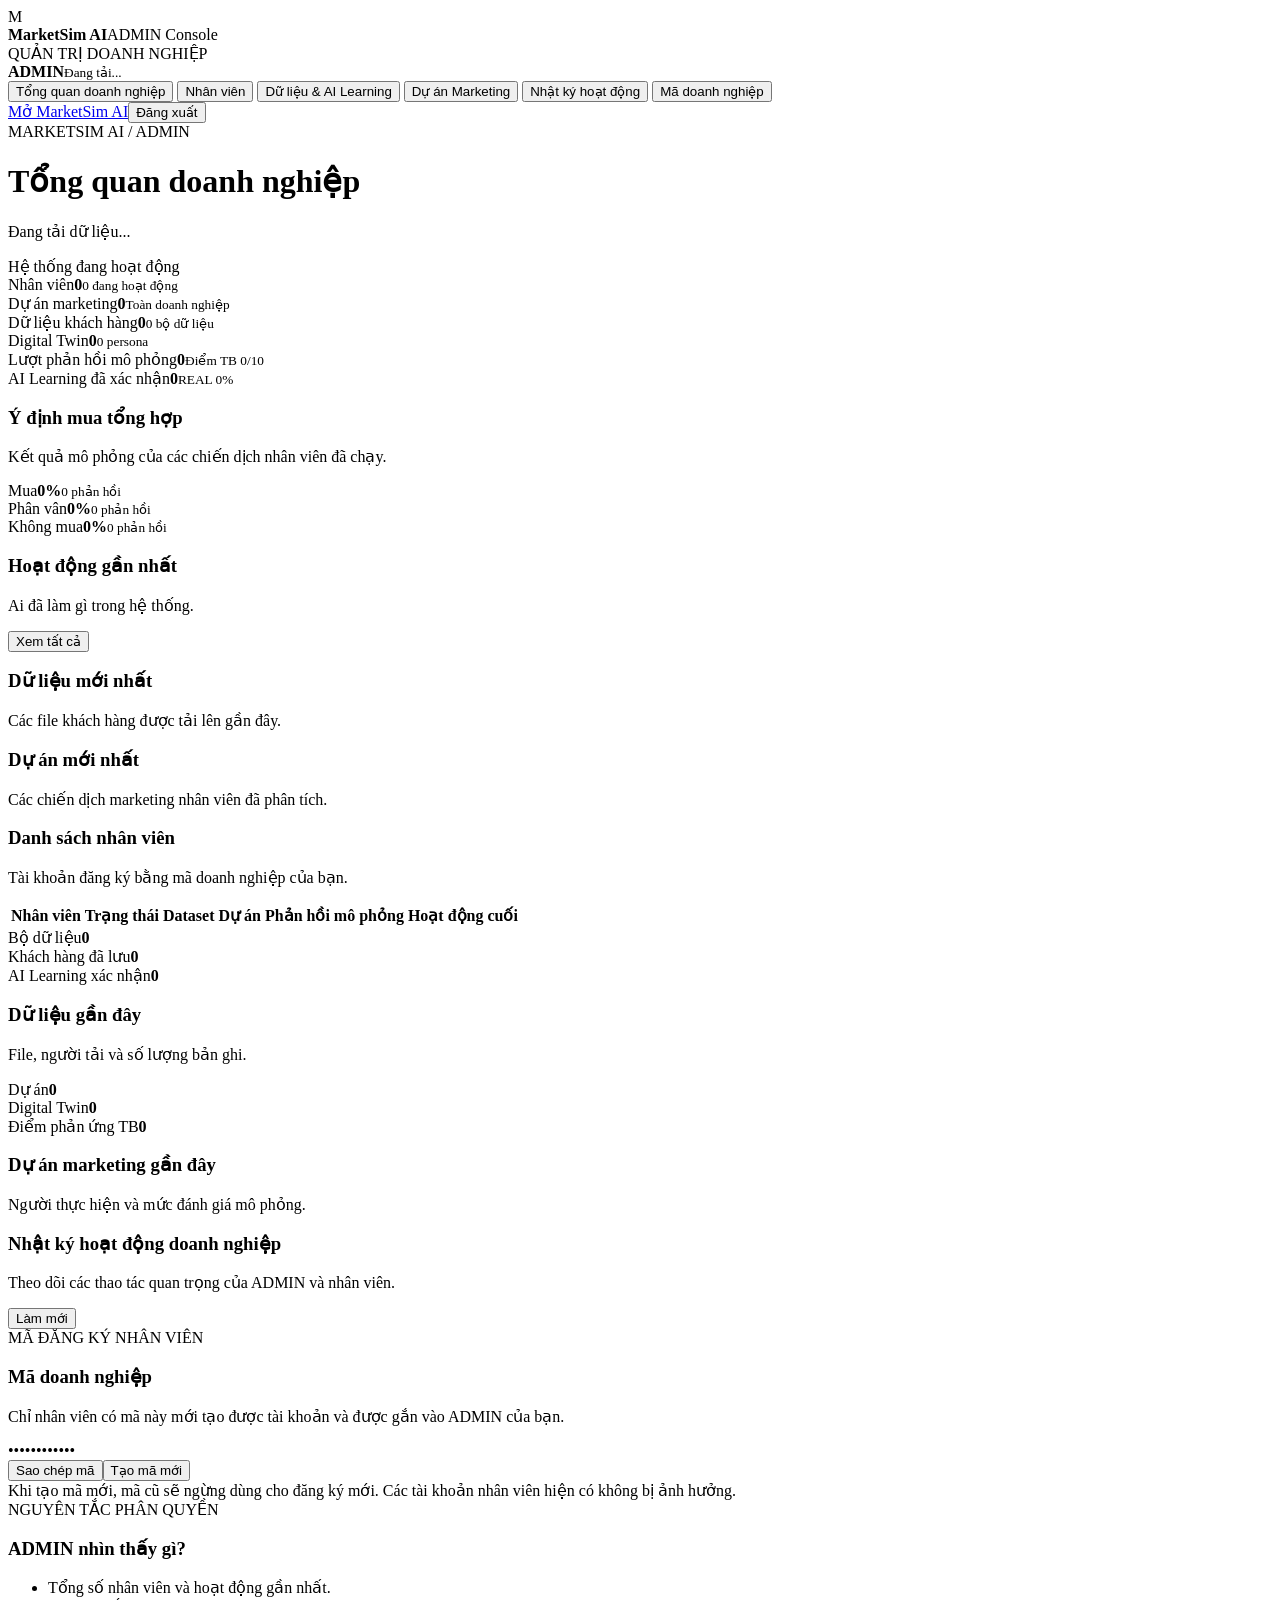
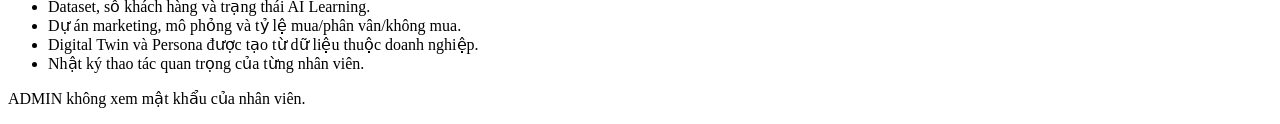
==== frontend/admin.html @ f1a0cb67 "CHỈNH SỬA TOÀN BỘ CẤU TRÚC" ====
<!doctype html>
<html lang="vi">
<head>
  <meta charset="utf-8"><meta name="viewport" content="width=device-width,initial-scale=1">
  <title>MarketSim AI — ADMIN</title>
  <link rel="stylesheet" href="/static/css/app.css">
  <link rel="stylesheet" href="/static/css/admin.css?v=20260812-admin-v1">
</head>
<body>
<div class="admin-app">
  <aside class="admin-sidebar">
    <div class="logo"><div class="brand-mark">M</div><div><b>MarketSim AI</b><span>ADMIN Console</span></div></div>
    <div class="admin-user"><div class="eyebrow">QUẢN TRỊ DOANH NGHIỆP</div><b id="adminName">ADMIN</b><small id="adminEmail">Đang tải...</small></div>
    <nav>
      <button class="admin-nav active" data-view="overview">Tổng quan doanh nghiệp</button>
      <button class="admin-nav" data-view="staff">Nhân viên</button>
      <button class="admin-nav" data-view="data">Dữ liệu & AI Learning</button>
      <button class="admin-nav" data-view="projects">Dự án Marketing</button>
      <button class="admin-nav" data-view="activity">Nhật ký hoạt động</button>
      <button class="admin-nav" data-view="settings">Mã doanh nghiệp</button>
    </nav>
    <div class="admin-side-actions"><a href="/app" class="side-link">Mở MarketSim AI</a><button id="logoutBtn" class="ghost">Đăng xuất</button></div>
  </aside>

  <main class="admin-main">
    <header class="admin-topbar"><div><div class="eyebrow">MARKETSIM AI / ADMIN</div><h1 id="pageTitle">Tổng quan doanh nghiệp</h1><p id="orgName" class="muted">Đang tải dữ liệu...</p></div><div class="live-pill"><span></span> Hệ thống đang hoạt động</div></header>

    <section id="view-overview" class="admin-view active">
      <div class="admin-kpi-grid">
        <article class="admin-kpi"><span>Nhân viên</span><b id="kStaff">0</b><small id="kActive">0 đang hoạt động</small></article>
        <article class="admin-kpi"><span>Dự án marketing</span><b id="kProjects">0</b><small>Toàn doanh nghiệp</small></article>
        <article class="admin-kpi"><span>Dữ liệu khách hàng</span><b id="kCustomers">0</b><small id="kDatasets">0 bộ dữ liệu</small></article>
        <article class="admin-kpi"><span>Digital Twin</span><b id="kTwins">0</b><small id="kPersonas">0 persona</small></article>
        <article class="admin-kpi"><span>Lượt phản hồi mô phỏng</span><b id="kResponses">0</b><small id="kScore">Điểm TB 0/10</small></article>
        <article class="admin-kpi"><span>AI Learning đã xác nhận</span><b id="kLearning">0</b><small id="kReal">REAL 0%</small></article>
      </div>

      <div class="admin-grid-2">
        <article class="admin-card"><div class="card-title"><div><h3>Ý định mua tổng hợp</h3><p>Kết quả mô phỏng của các chiến dịch nhân viên đã chạy.</p></div></div><div class="intent-grid"><div class="intent buy"><span>Mua</span><b id="buyPct">0%</b><small id="buyCount">0 phản hồi</small></div><div class="intent hesitate"><span>Phân vân</span><b id="hesitatePct">0%</b><small id="hesitateCount">0 phản hồi</small></div><div class="intent no"><span>Không mua</span><b id="noPct">0%</b><small id="noCount">0 phản hồi</small></div></div></article>
        <article class="admin-card"><div class="card-title"><div><h3>Hoạt động gần nhất</h3><p>Ai đã làm gì trong hệ thống.</p></div><button class="text-btn" data-jump="activity">Xem tất cả</button></div><div id="recentActivity" class="activity-list"></div></article>
      </div>

      <div class="admin-grid-2">
        <article class="admin-card"><div class="card-title"><div><h3>Dữ liệu mới nhất</h3><p>Các file khách hàng được tải lên gần đây.</p></div></div><div id="recentDatasets" class="simple-list"></div></article>
        <article class="admin-card"><div class="card-title"><div><h3>Dự án mới nhất</h3><p>Các chiến dịch marketing nhân viên đã phân tích.</p></div></div><div id="recentProjects" class="simple-list"></div></article>
      </div>
    </section>

    <section id="view-staff" class="admin-view"><div class="admin-card"><div class="card-title"><div><h3>Danh sách nhân viên</h3><p>Tài khoản đăng ký bằng mã doanh nghiệp của bạn.</p></div></div><div class="table-wrap"><table><thead><tr><th>Nhân viên</th><th>Trạng thái</th><th>Dataset</th><th>Dự án</th><th>Phản hồi mô phỏng</th><th>Hoạt động cuối</th><th></th></tr></thead><tbody id="staffBody"></tbody></table></div></div><div id="staffDetail" class="admin-card hidden staff-detail"></div></section>

    <section id="view-data" class="admin-view"><div class="admin-grid-3"><article class="metric-block"><span>Bộ dữ liệu</span><b id="dataDatasets">0</b></article><article class="metric-block"><span>Khách hàng đã lưu</span><b id="dataCustomers">0</b></article><article class="metric-block"><span>AI Learning xác nhận</span><b id="dataLearning">0</b></article></div><div class="admin-card"><div class="card-title"><div><h3>Dữ liệu gần đây</h3><p>File, người tải và số lượng bản ghi.</p></div></div><div id="dataList" class="simple-list"></div></div></section>

    <section id="view-projects" class="admin-view"><div class="admin-grid-3"><article class="metric-block"><span>Dự án</span><b id="projectCount">0</b></article><article class="metric-block"><span>Digital Twin</span><b id="projectTwins">0</b></article><article class="metric-block"><span>Điểm phản ứng TB</span><b id="projectScore">0</b></article></div><div class="admin-card"><div class="card-title"><div><h3>Dự án marketing gần đây</h3><p>Người thực hiện và mức đánh giá mô phỏng.</p></div></div><div id="projectList" class="simple-list"></div></div></section>

    <section id="view-activity" class="admin-view"><div class="admin-card"><div class="card-title"><div><h3>Nhật ký hoạt động doanh nghiệp</h3><p>Theo dõi các thao tác quan trọng của ADMIN và nhân viên.</p></div><button id="refreshActivity" class="secondary">Làm mới</button></div><div id="activityFull" class="activity-list full"></div></div></section>

    <section id="view-settings" class="admin-view"><div class="admin-grid-2"><article class="admin-card code-card"><div class="eyebrow">MÃ ĐĂNG KÝ NHÂN VIÊN</div><h3>Mã doanh nghiệp</h3><p class="muted">Chỉ nhân viên có mã này mới tạo được tài khoản và được gắn vào ADMIN của bạn.</p><div id="joinCode" class="join-code">••••••••••••</div><div class="code-actions"><button id="copyCode" class="secondary">Sao chép mã</button><button id="regenerateCode" class="primary">Tạo mã mới</button></div><div class="notice">Khi tạo mã mới, mã cũ sẽ ngừng dùng cho đăng ký mới. Các tài khoản nhân viên hiện có không bị ảnh hưởng.</div></article><article class="admin-card"><div class="eyebrow">NGUYÊN TẮC PHÂN QUYỀN</div><h3>ADMIN nhìn thấy gì?</h3><ul class="policy-list"><li>Tổng số nhân viên và hoạt động gần nhất.</li><li>Dataset, số khách hàng và trạng thái AI Learning.</li><li>Dự án marketing, mô phỏng và tỷ lệ mua/phân vân/không mua.</li><li>Digital Twin và Persona được tạo từ dữ liệu thuộc doanh nghiệp.</li><li>Nhật ký thao tác quan trọng của từng nhân viên.</li></ul><p class="muted">ADMIN không xem mật khẩu của nhân viên.</p></article></div></section>
  </main>
</div>
<div id="adminToast" class="toast"></div>
<script src="/static/js/admin.js?v=20260812-admin-v1"></script>
</body></html>
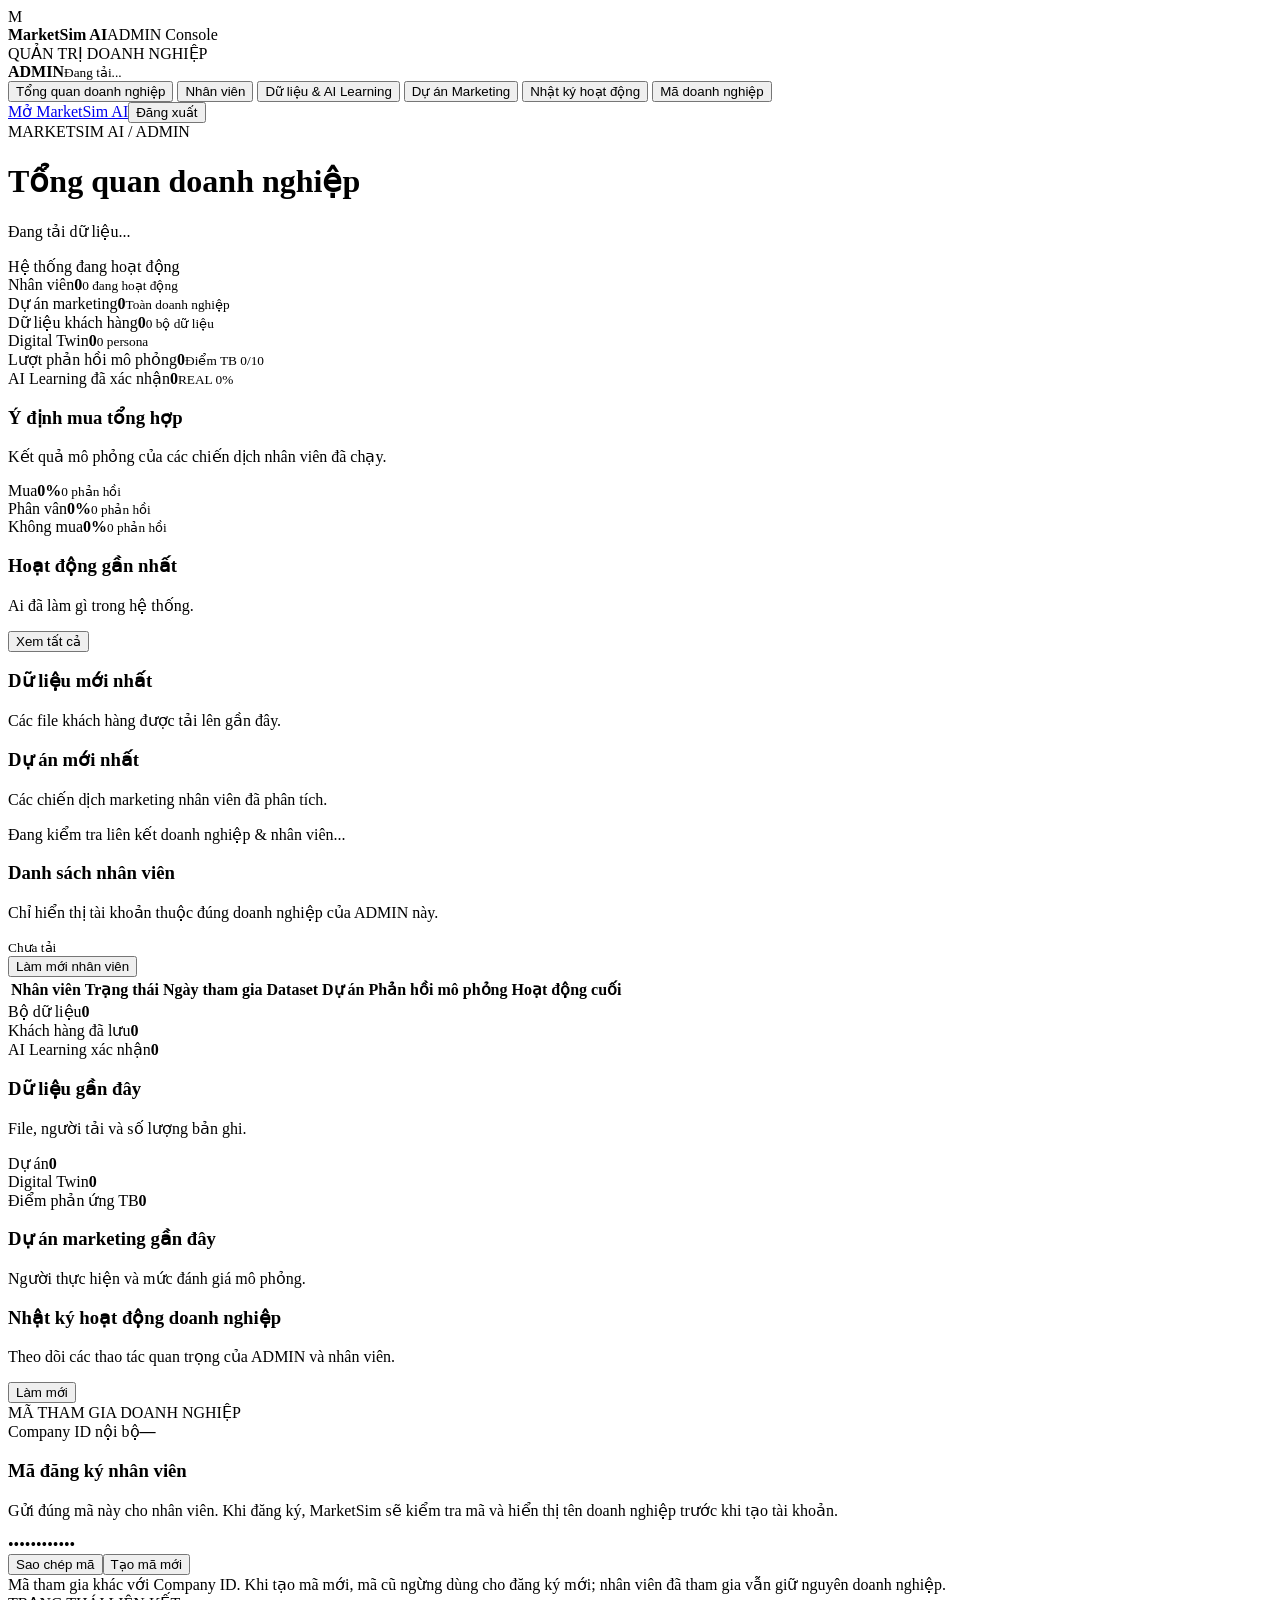
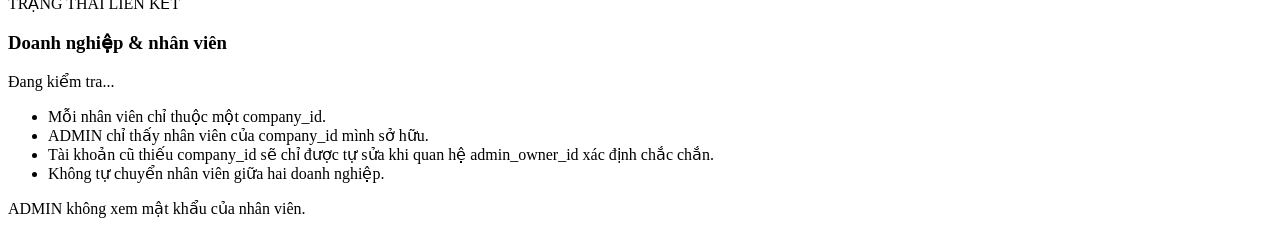
==== commit 0da2f675: "CHỈNH SỬA TRANG ADMIN" ====
--- a/frontend/admin.html
+++ b/frontend/admin.html
@@ -4,7 +4,7 @@
   <meta charset="utf-8"><meta name="viewport" content="width=device-width,initial-scale=1">
   <title>MarketSim AI — ADMIN</title>
   <link rel="stylesheet" href="/static/css/app.css">
-  <link rel="stylesheet" href="/static/css/admin.css?v=20260812-admin-v1">
+  <link rel="stylesheet" href="/static/css/admin.css?v=20260812-admin-membership-v2">
 </head>
 <body>
 <div class="admin-app">
@@ -46,7 +46,14 @@
       </div>
     </section>
 
-    <section id="view-staff" class="admin-view"><div class="admin-card"><div class="card-title"><div><h3>Danh sách nhân viên</h3><p>Tài khoản đăng ký bằng mã doanh nghiệp của bạn.</p></div></div><div class="table-wrap"><table><thead><tr><th>Nhân viên</th><th>Trạng thái</th><th>Dataset</th><th>Dự án</th><th>Phản hồi mô phỏng</th><th>Hoạt động cuối</th><th></th></tr></thead><tbody id="staffBody"></tbody></table></div></div><div id="staffDetail" class="admin-card hidden staff-detail"></div></section>
+    <section id="view-staff" class="admin-view">
+      <div id="teamHealth" class="team-health checking">Đang kiểm tra liên kết doanh nghiệp & nhân viên...</div>
+      <div class="admin-card">
+        <div class="card-title"><div><h3>Danh sách nhân viên</h3><p>Chỉ hiển thị tài khoản thuộc đúng doanh nghiệp của ADMIN này.</p><small id="staffUpdated" class="staff-updated">Chưa tải</small></div><button id="refreshStaff" class="secondary">Làm mới nhân viên</button></div>
+        <div class="table-wrap"><table><thead><tr><th>Nhân viên</th><th>Trạng thái</th><th>Ngày tham gia</th><th>Dataset</th><th>Dự án</th><th>Phản hồi mô phỏng</th><th>Hoạt động cuối</th><th></th></tr></thead><tbody id="staffBody"></tbody></table></div>
+      </div>
+      <div id="staffDetail" class="admin-card hidden staff-detail"></div>
+    </section>
 
     <section id="view-data" class="admin-view"><div class="admin-grid-3"><article class="metric-block"><span>Bộ dữ liệu</span><b id="dataDatasets">0</b></article><article class="metric-block"><span>Khách hàng đã lưu</span><b id="dataCustomers">0</b></article><article class="metric-block"><span>AI Learning xác nhận</span><b id="dataLearning">0</b></article></div><div class="admin-card"><div class="card-title"><div><h3>Dữ liệu gần đây</h3><p>File, người tải và số lượng bản ghi.</p></div></div><div id="dataList" class="simple-list"></div></div></section>
 
@@ -54,9 +61,9 @@
 
     <section id="view-activity" class="admin-view"><div class="admin-card"><div class="card-title"><div><h3>Nhật ký hoạt động doanh nghiệp</h3><p>Theo dõi các thao tác quan trọng của ADMIN và nhân viên.</p></div><button id="refreshActivity" class="secondary">Làm mới</button></div><div id="activityFull" class="activity-list full"></div></div></section>
 
-    <section id="view-settings" class="admin-view"><div class="admin-grid-2"><article class="admin-card code-card"><div class="eyebrow">MÃ ĐĂNG KÝ NHÂN VIÊN</div><h3>Mã doanh nghiệp</h3><p class="muted">Chỉ nhân viên có mã này mới tạo được tài khoản và được gắn vào ADMIN của bạn.</p><div id="joinCode" class="join-code">••••••••••••</div><div class="code-actions"><button id="copyCode" class="secondary">Sao chép mã</button><button id="regenerateCode" class="primary">Tạo mã mới</button></div><div class="notice">Khi tạo mã mới, mã cũ sẽ ngừng dùng cho đăng ký mới. Các tài khoản nhân viên hiện có không bị ảnh hưởng.</div></article><article class="admin-card"><div class="eyebrow">NGUYÊN TẮC PHÂN QUYỀN</div><h3>ADMIN nhìn thấy gì?</h3><ul class="policy-list"><li>Tổng số nhân viên và hoạt động gần nhất.</li><li>Dataset, số khách hàng và trạng thái AI Learning.</li><li>Dự án marketing, mô phỏng và tỷ lệ mua/phân vân/không mua.</li><li>Digital Twin và Persona được tạo từ dữ liệu thuộc doanh nghiệp.</li><li>Nhật ký thao tác quan trọng của từng nhân viên.</li></ul><p class="muted">ADMIN không xem mật khẩu của nhân viên.</p></article></div></section>
+    <section id="view-settings" class="admin-view"><div class="admin-grid-2"><article class="admin-card code-card"><div class="eyebrow">MÃ THAM GIA DOANH NGHIỆP</div><div class="company-meta"><span>Company ID nội bộ</span><b id="companyId">—</b></div><h3>Mã đăng ký nhân viên</h3><p class="muted">Gửi đúng mã này cho nhân viên. Khi đăng ký, MarketSim sẽ kiểm tra mã và hiển thị tên doanh nghiệp trước khi tạo tài khoản.</p><div id="joinCode" class="join-code">••••••••••••</div><div class="code-actions"><button id="copyCode" class="secondary">Sao chép mã</button><button id="regenerateCode" class="primary">Tạo mã mới</button></div><div class="notice">Mã tham gia khác với Company ID. Khi tạo mã mới, mã cũ ngừng dùng cho đăng ký mới; nhân viên đã tham gia vẫn giữ nguyên doanh nghiệp.</div></article><article class="admin-card"><div class="eyebrow">TRẠNG THÁI LIÊN KẾT</div><h3>Doanh nghiệp & nhân viên</h3><div id="settingsTeamStatus" class="team-status-box">Đang kiểm tra...</div><ul class="policy-list"><li>Mỗi nhân viên chỉ thuộc một company_id.</li><li>ADMIN chỉ thấy nhân viên của company_id mình sở hữu.</li><li>Tài khoản cũ thiếu company_id sẽ chỉ được tự sửa khi quan hệ admin_owner_id xác định chắc chắn.</li><li>Không tự chuyển nhân viên giữa hai doanh nghiệp.</li></ul><p class="muted">ADMIN không xem mật khẩu của nhân viên.</p></article></div></section>
   </main>
 </div>
 <div id="adminToast" class="toast"></div>
-<script src="/static/js/admin.js?v=20260812-admin-v1"></script>
+<script src="/static/js/admin.js?v=20260812-admin-membership-v2"></script>
 </body></html>
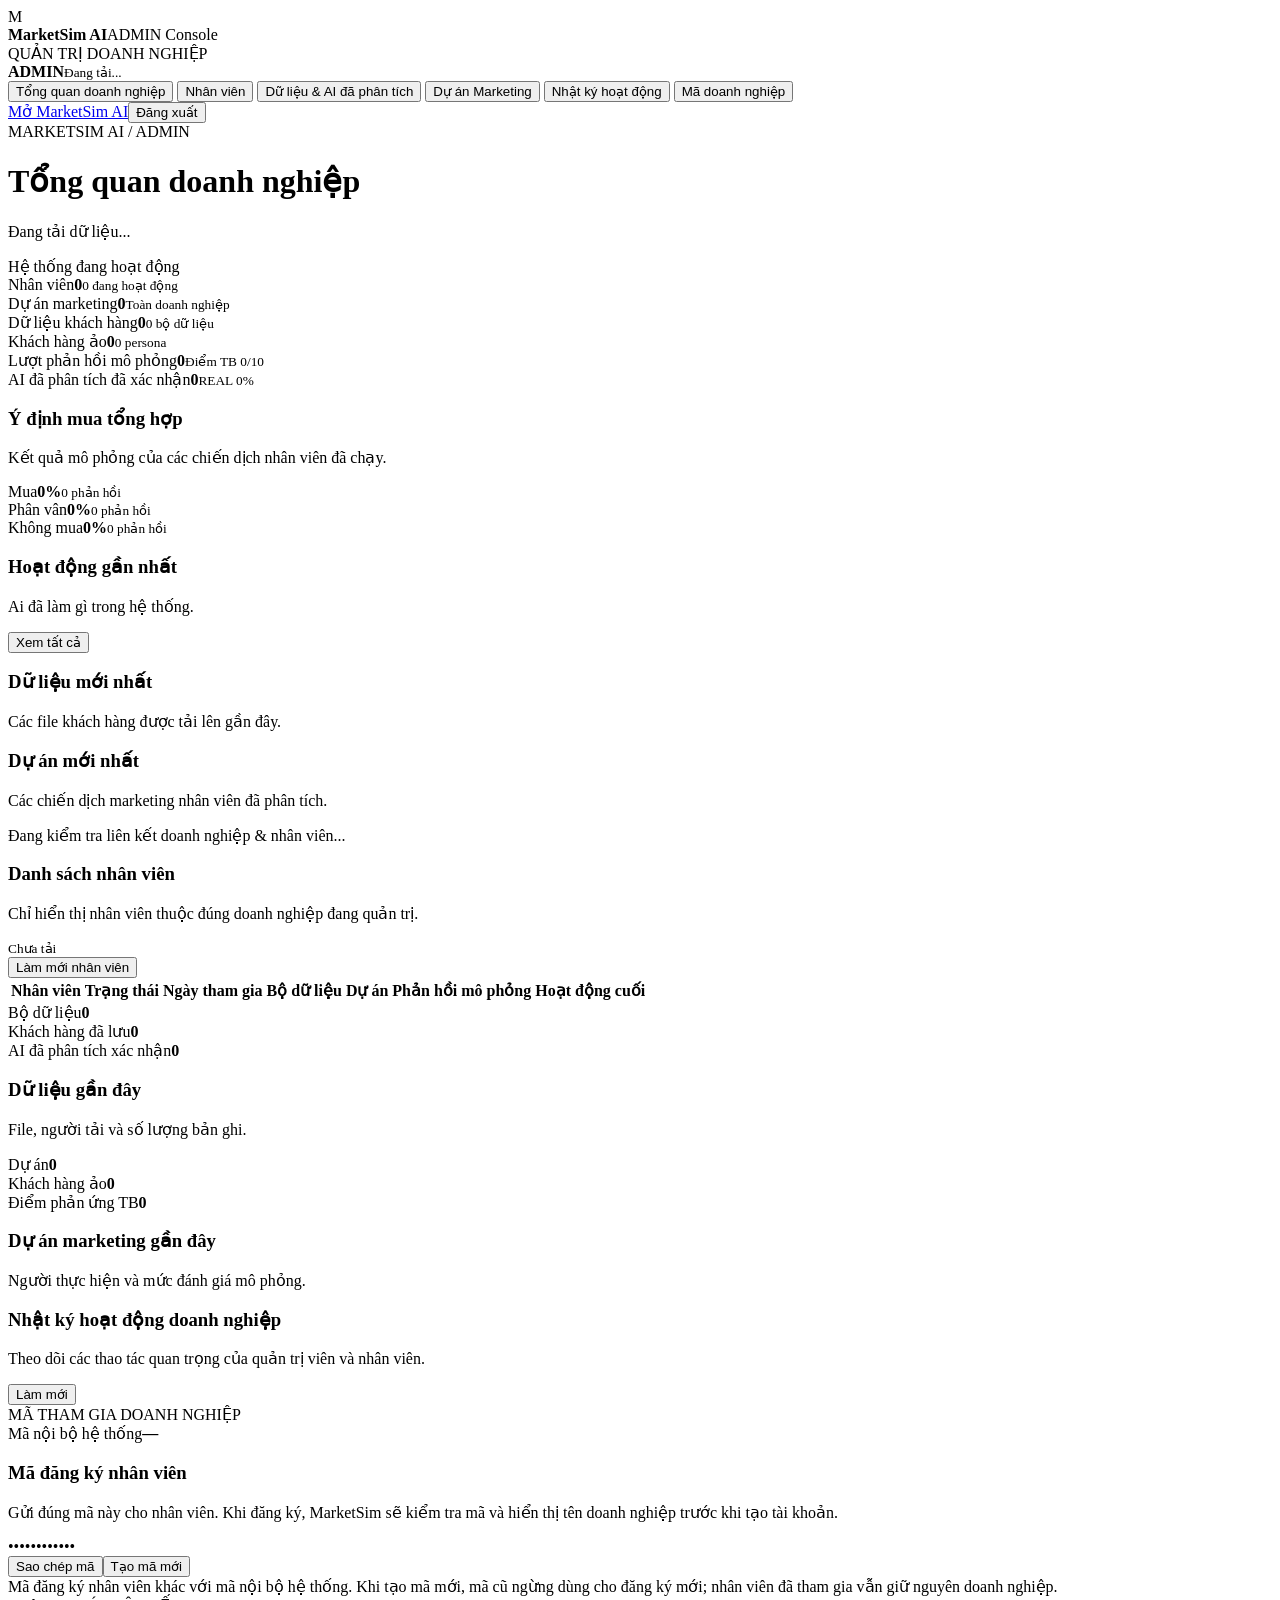
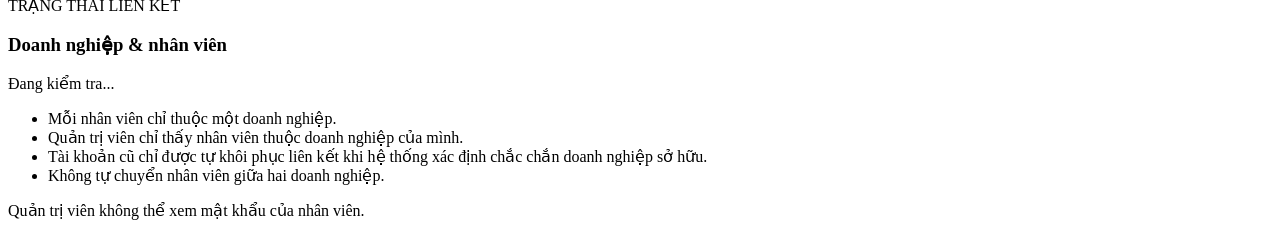
==== commit caba98e6: "SỬA CHAT AI" ====
--- a/frontend/admin.html
+++ b/frontend/admin.html
@@ -2,9 +2,9 @@
 <html lang="vi">
 <head>
   <meta charset="utf-8"><meta name="viewport" content="width=device-width,initial-scale=1">
-  <title>MarketSim AI — ADMIN</title>
+  <title>MarketSim AI — Quản trị doanh nghiệp</title>
   <link rel="stylesheet" href="/static/css/app.css">
-  <link rel="stylesheet" href="/static/css/admin.css?v=20260812-admin-membership-v2">
+  <link rel="stylesheet" href="/static/css/admin.css?v=20260813-business-friendly-1">
 </head>
 <body>
 <div class="admin-app">
@@ -14,7 +14,7 @@
     <nav>
       <button class="admin-nav active" data-view="overview">Tổng quan doanh nghiệp</button>
       <button class="admin-nav" data-view="staff">Nhân viên</button>
-      <button class="admin-nav" data-view="data">Dữ liệu & AI Learning</button>
+      <button class="admin-nav" data-view="data">Dữ liệu & AI đã phân tích</button>
       <button class="admin-nav" data-view="projects">Dự án Marketing</button>
       <button class="admin-nav" data-view="activity">Nhật ký hoạt động</button>
       <button class="admin-nav" data-view="settings">Mã doanh nghiệp</button>
@@ -29,10 +29,10 @@
       <div class="admin-kpi-grid">
         <article class="admin-kpi"><span>Nhân viên</span><b id="kStaff">0</b><small id="kActive">0 đang hoạt động</small></article>
         <article class="admin-kpi"><span>Dự án marketing</span><b id="kProjects">0</b><small>Toàn doanh nghiệp</small></article>
-        <article class="admin-kpi"><span>Dữ liệu khách hàng</span><b id="kCustomers">0</b><small id="kDatasets">0 bộ dữ liệu</small></article>
-        <article class="admin-kpi"><span>Digital Twin</span><b id="kTwins">0</b><small id="kPersonas">0 persona</small></article>
+        <article class="admin-kpi"><span>Dữ liệu khách hàng</span><b id="kCustomers">0</b><small id="kBộ dữ liệus">0 bộ dữ liệu</small></article>
+        <article class="admin-kpi"><span>Khách hàng ảo</span><b id="kTwins">0</b><small id="kPersonas">0 persona</small></article>
         <article class="admin-kpi"><span>Lượt phản hồi mô phỏng</span><b id="kResponses">0</b><small id="kScore">Điểm TB 0/10</small></article>
-        <article class="admin-kpi"><span>AI Learning đã xác nhận</span><b id="kLearning">0</b><small id="kReal">REAL 0%</small></article>
+        <article class="admin-kpi"><span>AI đã phân tích đã xác nhận</span><b id="kLearning">0</b><small id="kReal">REAL 0%</small></article>
       </div>
 
       <div class="admin-grid-2">
@@ -41,7 +41,7 @@
       </div>
 
       <div class="admin-grid-2">
-        <article class="admin-card"><div class="card-title"><div><h3>Dữ liệu mới nhất</h3><p>Các file khách hàng được tải lên gần đây.</p></div></div><div id="recentDatasets" class="simple-list"></div></article>
+        <article class="admin-card"><div class="card-title"><div><h3>Dữ liệu mới nhất</h3><p>Các file khách hàng được tải lên gần đây.</p></div></div><div id="recentBộ dữ liệus" class="simple-list"></div></article>
         <article class="admin-card"><div class="card-title"><div><h3>Dự án mới nhất</h3><p>Các chiến dịch marketing nhân viên đã phân tích.</p></div></div><div id="recentProjects" class="simple-list"></div></article>
       </div>
     </section>
@@ -49,21 +49,21 @@
     <section id="view-staff" class="admin-view">
       <div id="teamHealth" class="team-health checking">Đang kiểm tra liên kết doanh nghiệp & nhân viên...</div>
       <div class="admin-card">
-        <div class="card-title"><div><h3>Danh sách nhân viên</h3><p>Chỉ hiển thị tài khoản thuộc đúng doanh nghiệp của ADMIN này.</p><small id="staffUpdated" class="staff-updated">Chưa tải</small></div><button id="refreshStaff" class="secondary">Làm mới nhân viên</button></div>
-        <div class="table-wrap"><table><thead><tr><th>Nhân viên</th><th>Trạng thái</th><th>Ngày tham gia</th><th>Dataset</th><th>Dự án</th><th>Phản hồi mô phỏng</th><th>Hoạt động cuối</th><th></th></tr></thead><tbody id="staffBody"></tbody></table></div>
+        <div class="card-title"><div><h3>Danh sách nhân viên</h3><p>Chỉ hiển thị nhân viên thuộc đúng doanh nghiệp đang quản trị.</p><small id="staffUpdated" class="staff-updated">Chưa tải</small></div><button id="refreshStaff" class="secondary">Làm mới nhân viên</button></div>
+        <div class="table-wrap"><table><thead><tr><th>Nhân viên</th><th>Trạng thái</th><th>Ngày tham gia</th><th>Bộ dữ liệu</th><th>Dự án</th><th>Phản hồi mô phỏng</th><th>Hoạt động cuối</th><th></th></tr></thead><tbody id="staffBody"></tbody></table></div>
       </div>
       <div id="staffDetail" class="admin-card hidden staff-detail"></div>
     </section>
 
-    <section id="view-data" class="admin-view"><div class="admin-grid-3"><article class="metric-block"><span>Bộ dữ liệu</span><b id="dataDatasets">0</b></article><article class="metric-block"><span>Khách hàng đã lưu</span><b id="dataCustomers">0</b></article><article class="metric-block"><span>AI Learning xác nhận</span><b id="dataLearning">0</b></article></div><div class="admin-card"><div class="card-title"><div><h3>Dữ liệu gần đây</h3><p>File, người tải và số lượng bản ghi.</p></div></div><div id="dataList" class="simple-list"></div></div></section>
+    <section id="view-data" class="admin-view"><div class="admin-grid-3"><article class="metric-block"><span>Bộ dữ liệu</span><b id="dataBộ dữ liệus">0</b></article><article class="metric-block"><span>Khách hàng đã lưu</span><b id="dataCustomers">0</b></article><article class="metric-block"><span>AI đã phân tích xác nhận</span><b id="dataLearning">0</b></article></div><div class="admin-card"><div class="card-title"><div><h3>Dữ liệu gần đây</h3><p>File, người tải và số lượng bản ghi.</p></div></div><div id="dataList" class="simple-list"></div></div></section>
 
-    <section id="view-projects" class="admin-view"><div class="admin-grid-3"><article class="metric-block"><span>Dự án</span><b id="projectCount">0</b></article><article class="metric-block"><span>Digital Twin</span><b id="projectTwins">0</b></article><article class="metric-block"><span>Điểm phản ứng TB</span><b id="projectScore">0</b></article></div><div class="admin-card"><div class="card-title"><div><h3>Dự án marketing gần đây</h3><p>Người thực hiện và mức đánh giá mô phỏng.</p></div></div><div id="projectList" class="simple-list"></div></div></section>
+    <section id="view-projects" class="admin-view"><div class="admin-grid-3"><article class="metric-block"><span>Dự án</span><b id="projectCount">0</b></article><article class="metric-block"><span>Khách hàng ảo</span><b id="projectTwins">0</b></article><article class="metric-block"><span>Điểm phản ứng TB</span><b id="projectScore">0</b></article></div><div class="admin-card"><div class="card-title"><div><h3>Dự án marketing gần đây</h3><p>Người thực hiện và mức đánh giá mô phỏng.</p></div></div><div id="projectList" class="simple-list"></div></div></section>
 
-    <section id="view-activity" class="admin-view"><div class="admin-card"><div class="card-title"><div><h3>Nhật ký hoạt động doanh nghiệp</h3><p>Theo dõi các thao tác quan trọng của ADMIN và nhân viên.</p></div><button id="refreshActivity" class="secondary">Làm mới</button></div><div id="activityFull" class="activity-list full"></div></div></section>
+    <section id="view-activity" class="admin-view"><div class="admin-card"><div class="card-title"><div><h3>Nhật ký hoạt động doanh nghiệp</h3><p>Theo dõi các thao tác quan trọng của quản trị viên và nhân viên.</p></div><button id="refreshActivity" class="secondary">Làm mới</button></div><div id="activityFull" class="activity-list full"></div></div></section>
 
-    <section id="view-settings" class="admin-view"><div class="admin-grid-2"><article class="admin-card code-card"><div class="eyebrow">MÃ THAM GIA DOANH NGHIỆP</div><div class="company-meta"><span>Company ID nội bộ</span><b id="companyId">—</b></div><h3>Mã đăng ký nhân viên</h3><p class="muted">Gửi đúng mã này cho nhân viên. Khi đăng ký, MarketSim sẽ kiểm tra mã và hiển thị tên doanh nghiệp trước khi tạo tài khoản.</p><div id="joinCode" class="join-code">••••••••••••</div><div class="code-actions"><button id="copyCode" class="secondary">Sao chép mã</button><button id="regenerateCode" class="primary">Tạo mã mới</button></div><div class="notice">Mã tham gia khác với Company ID. Khi tạo mã mới, mã cũ ngừng dùng cho đăng ký mới; nhân viên đã tham gia vẫn giữ nguyên doanh nghiệp.</div></article><article class="admin-card"><div class="eyebrow">TRẠNG THÁI LIÊN KẾT</div><h3>Doanh nghiệp & nhân viên</h3><div id="settingsTeamStatus" class="team-status-box">Đang kiểm tra...</div><ul class="policy-list"><li>Mỗi nhân viên chỉ thuộc một company_id.</li><li>ADMIN chỉ thấy nhân viên của company_id mình sở hữu.</li><li>Tài khoản cũ thiếu company_id sẽ chỉ được tự sửa khi quan hệ admin_owner_id xác định chắc chắn.</li><li>Không tự chuyển nhân viên giữa hai doanh nghiệp.</li></ul><p class="muted">ADMIN không xem mật khẩu của nhân viên.</p></article></div></section>
+    <section id="view-settings" class="admin-view"><div class="admin-grid-2"><article class="admin-card code-card"><div class="eyebrow">MÃ THAM GIA DOANH NGHIỆP</div><div class="company-meta"><span>Mã nội bộ hệ thống</span><b id="companyId">—</b></div><h3>Mã đăng ký nhân viên</h3><p class="muted">Gửi đúng mã này cho nhân viên. Khi đăng ký, MarketSim sẽ kiểm tra mã và hiển thị tên doanh nghiệp trước khi tạo tài khoản.</p><div id="joinCode" class="join-code">••••••••••••</div><div class="code-actions"><button id="copyCode" class="secondary">Sao chép mã</button><button id="regenerateCode" class="primary">Tạo mã mới</button></div><div class="notice">Mã đăng ký nhân viên khác với mã nội bộ hệ thống. Khi tạo mã mới, mã cũ ngừng dùng cho đăng ký mới; nhân viên đã tham gia vẫn giữ nguyên doanh nghiệp.</div></article><article class="admin-card"><div class="eyebrow">TRẠNG THÁI LIÊN KẾT</div><h3>Doanh nghiệp & nhân viên</h3><div id="settingsTeamStatus" class="team-status-box">Đang kiểm tra...</div><ul class="policy-list"><li>Mỗi nhân viên chỉ thuộc một doanh nghiệp.</li><li>Quản trị viên chỉ thấy nhân viên thuộc doanh nghiệp của mình.</li><li>Tài khoản cũ chỉ được tự khôi phục liên kết khi hệ thống xác định chắc chắn doanh nghiệp sở hữu.</li><li>Không tự chuyển nhân viên giữa hai doanh nghiệp.</li></ul><p class="muted">Quản trị viên không thể xem mật khẩu của nhân viên.</p></article></div></section>
   </main>
 </div>
 <div id="adminToast" class="toast"></div>
-<script src="/static/js/admin.js?v=20260812-admin-membership-v2"></script>
+<script src="/static/js/admin.js?v=20260813-business-friendly-1"></script>
 </body></html>
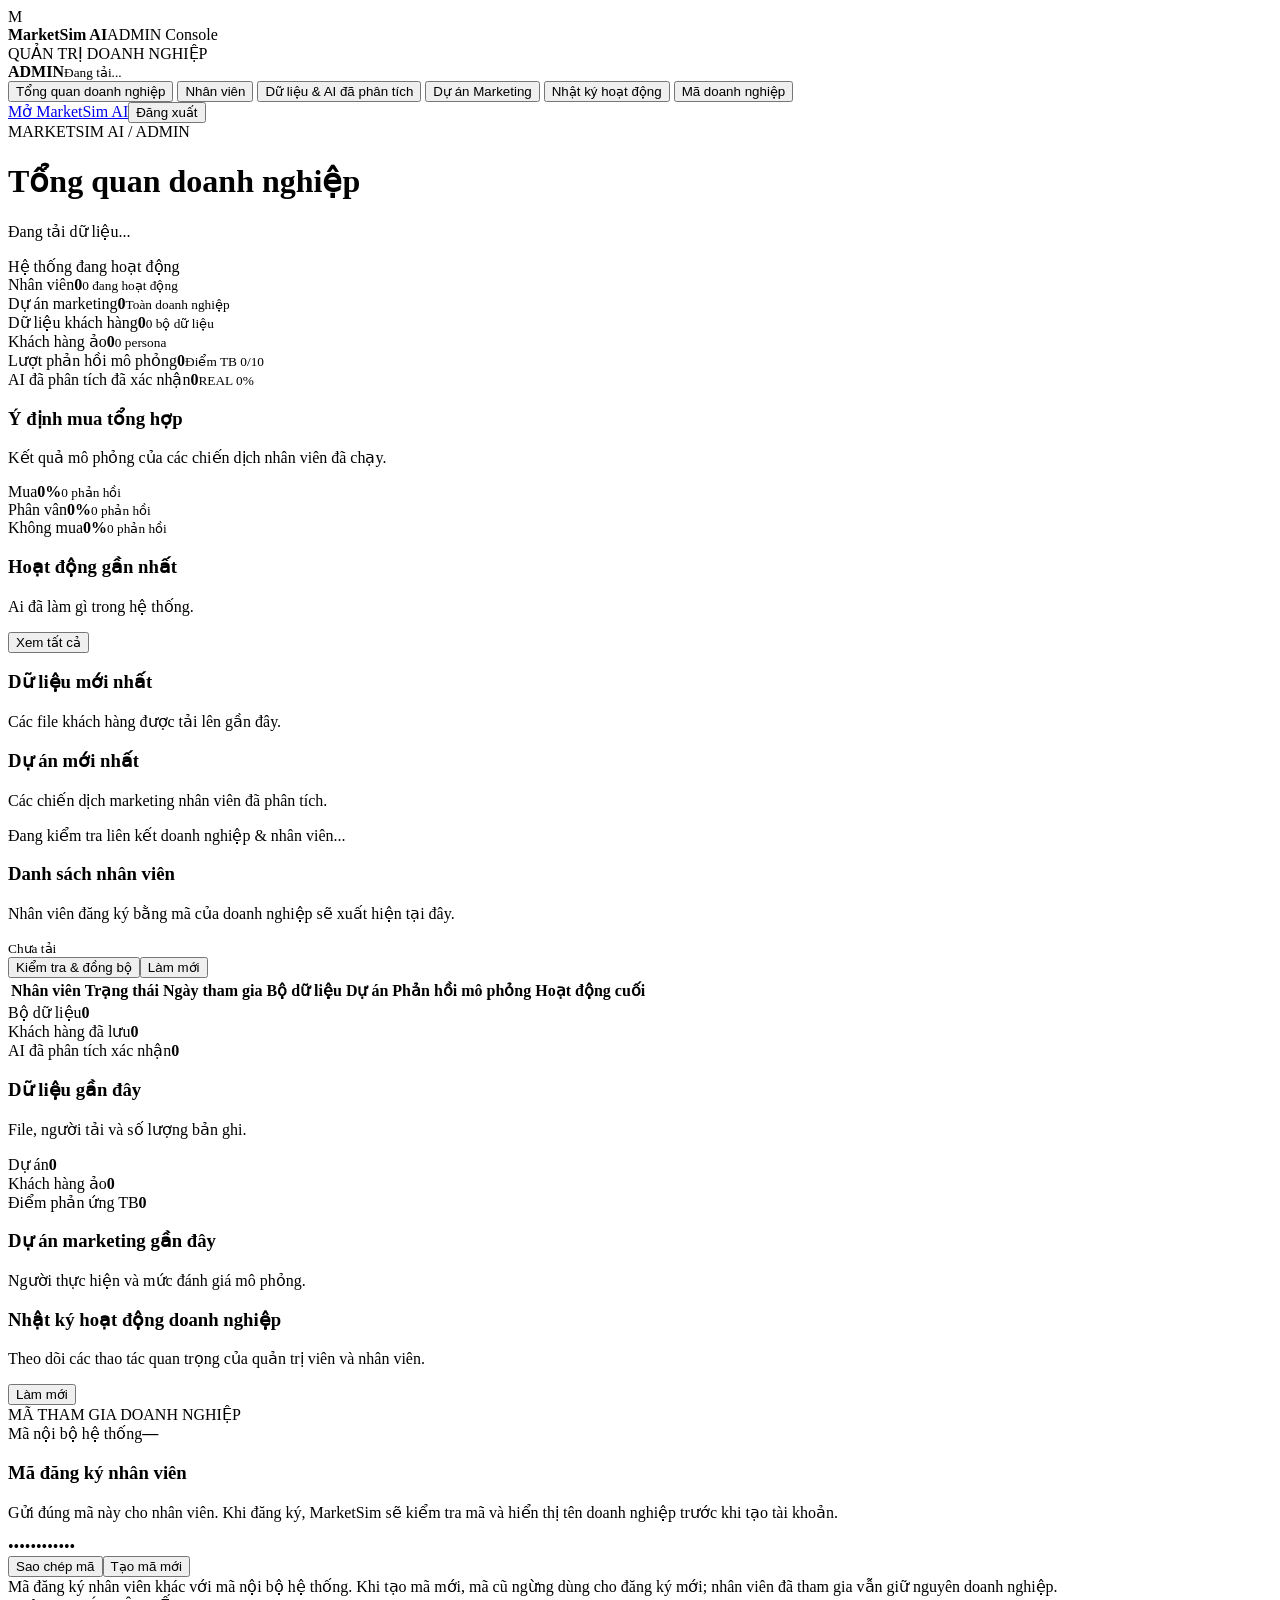
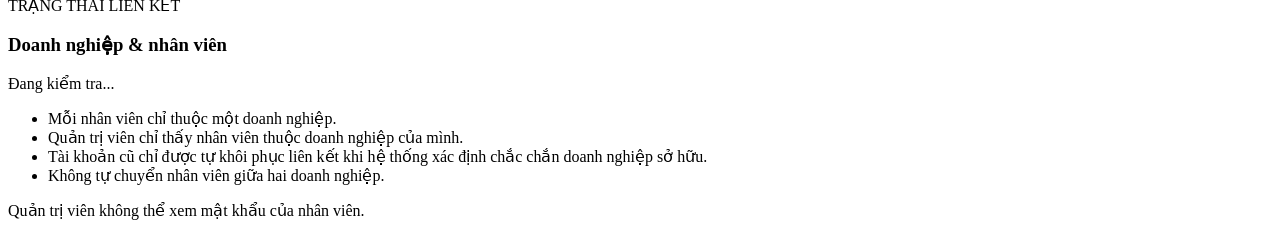
==== commit 68452058: "FIX LỖI ADMIN" ====
--- a/frontend/admin.html
+++ b/frontend/admin.html
@@ -4,7 +4,7 @@
   <meta charset="utf-8"><meta name="viewport" content="width=device-width,initial-scale=1">
   <title>MarketSim AI — Quản trị doanh nghiệp</title>
   <link rel="stylesheet" href="/static/css/app.css">
-  <link rel="stylesheet" href="/static/css/admin.css?v=20260813-business-friendly-1">
+  <link rel="stylesheet" href="/static/css/admin.css?v=20260813-employee-link-fix-2">
 </head>
 <body>
 <div class="admin-app">
@@ -49,7 +49,7 @@
     <section id="view-staff" class="admin-view">
       <div id="teamHealth" class="team-health checking">Đang kiểm tra liên kết doanh nghiệp & nhân viên...</div>
       <div class="admin-card">
-        <div class="card-title"><div><h3>Danh sách nhân viên</h3><p>Chỉ hiển thị nhân viên thuộc đúng doanh nghiệp đang quản trị.</p><small id="staffUpdated" class="staff-updated">Chưa tải</small></div><button id="refreshStaff" class="secondary">Làm mới nhân viên</button></div>
+        <div class="card-title"><div><h3>Danh sách nhân viên</h3><p>Nhân viên đăng ký bằng mã của doanh nghiệp sẽ xuất hiện tại đây.</p><small id="staffUpdated" class="staff-updated">Chưa tải</small></div><div class="row-actions"><button id="repairStaff" class="secondary">Kiểm tra & đồng bộ</button><button id="refreshStaff" class="secondary">Làm mới</button></div></div>
         <div class="table-wrap"><table><thead><tr><th>Nhân viên</th><th>Trạng thái</th><th>Ngày tham gia</th><th>Bộ dữ liệu</th><th>Dự án</th><th>Phản hồi mô phỏng</th><th>Hoạt động cuối</th><th></th></tr></thead><tbody id="staffBody"></tbody></table></div>
       </div>
       <div id="staffDetail" class="admin-card hidden staff-detail"></div>
@@ -65,5 +65,5 @@
   </main>
 </div>
 <div id="adminToast" class="toast"></div>
-<script src="/static/js/admin.js?v=20260813-business-friendly-1"></script>
+<script src="/static/js/admin.js?v=20260813-employee-link-fix-2"></script>
 </body></html>
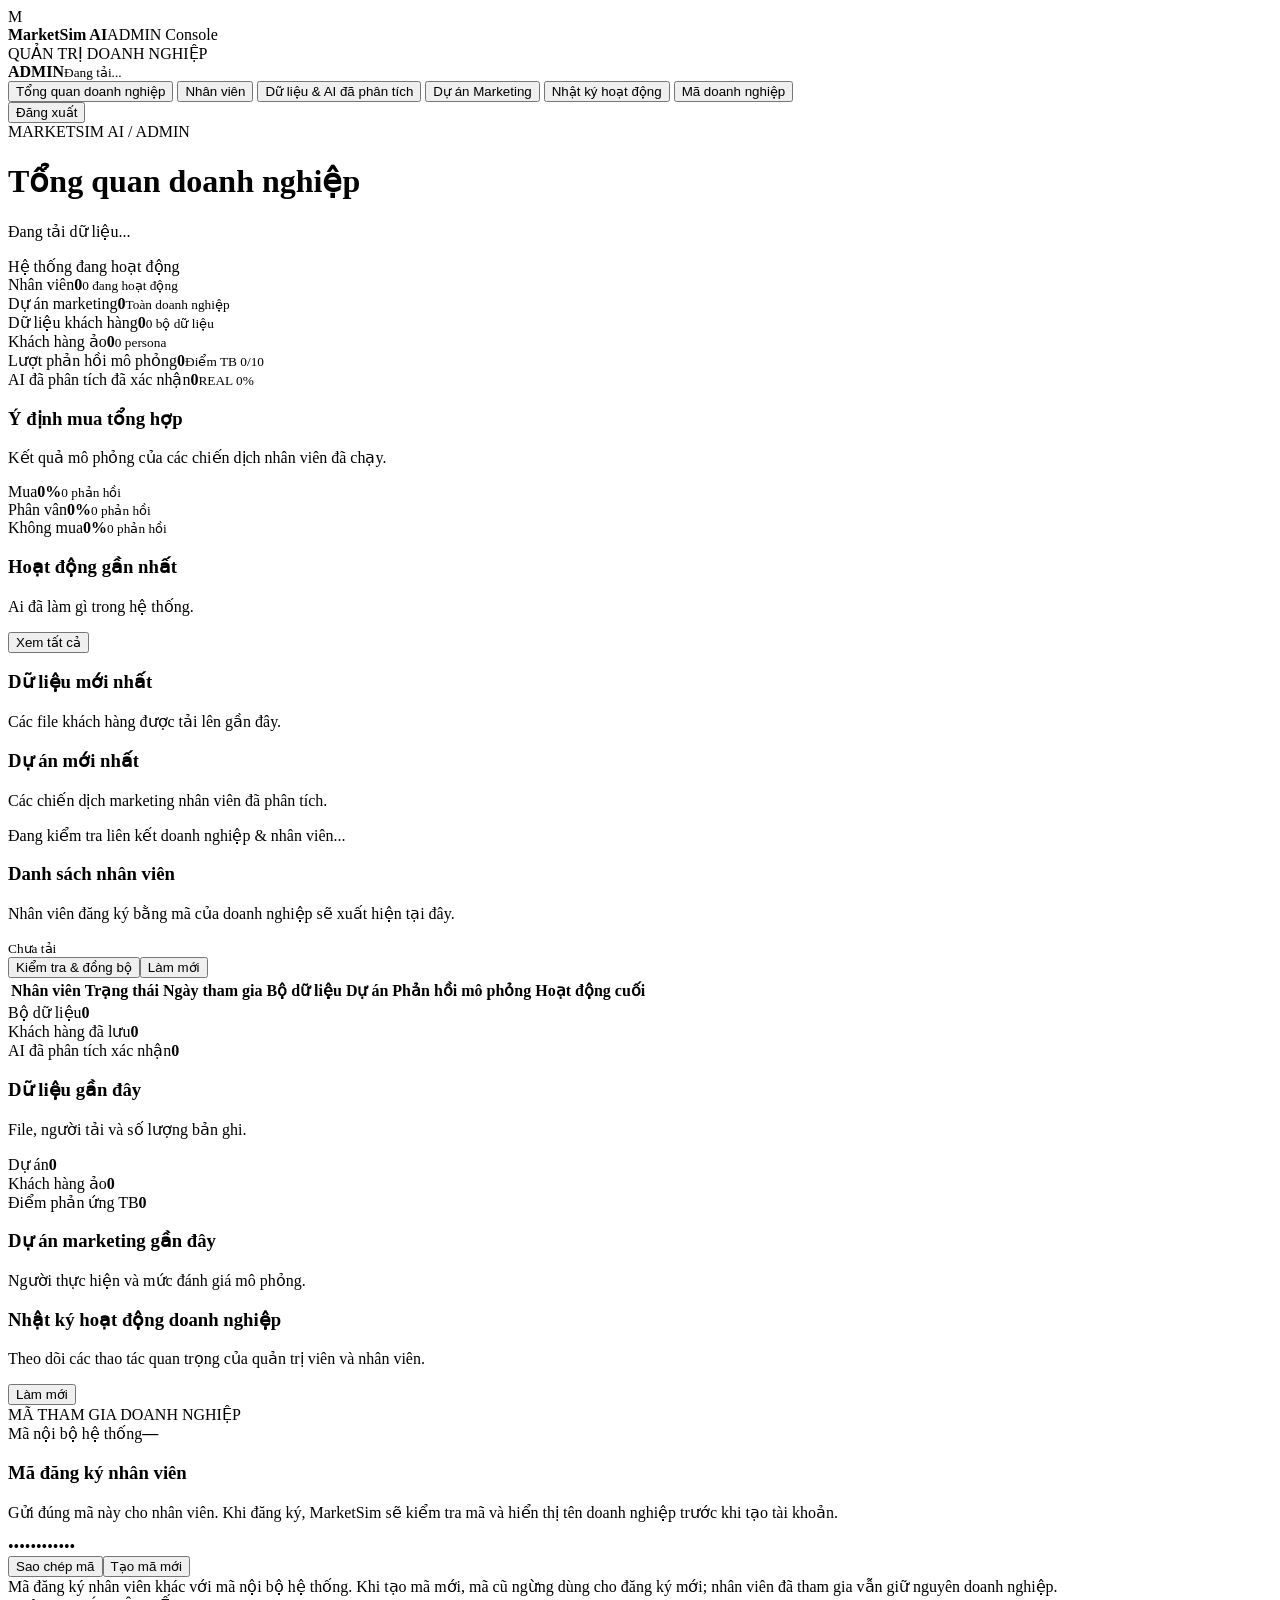
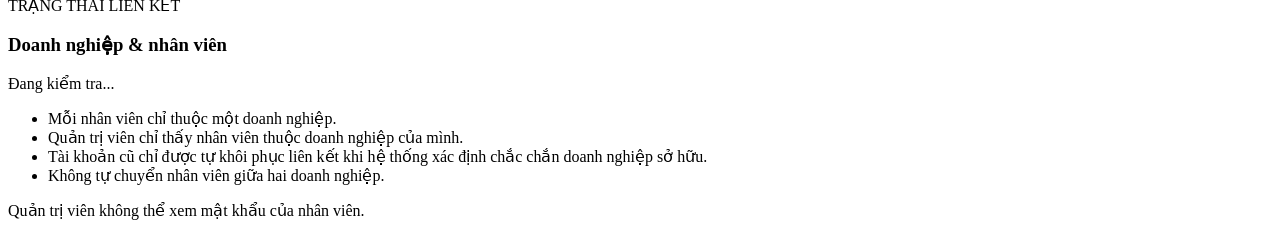
==== commit 42a094de: "FIX" ====
--- a/frontend/admin.html
+++ b/frontend/admin.html
@@ -4,7 +4,7 @@
   <meta charset="utf-8"><meta name="viewport" content="width=device-width,initial-scale=1">
   <title>MarketSim AI — Quản trị doanh nghiệp</title>
   <link rel="stylesheet" href="/static/css/app.css">
-  <link rel="stylesheet" href="/static/css/admin.css?v=20260813-employee-link-fix-2">
+  <link rel="stylesheet" href="/static/css/admin.css?v=20260813-admin-membership-tabs-3">
 </head>
 <body>
 <div class="admin-app">
@@ -19,7 +19,7 @@
       <button class="admin-nav" data-view="activity">Nhật ký hoạt động</button>
       <button class="admin-nav" data-view="settings">Mã doanh nghiệp</button>
     </nav>
-    <div class="admin-side-actions"><a href="/app" class="side-link">Mở MarketSim AI</a><button id="logoutBtn" class="ghost">Đăng xuất</button></div>
+    <div class="admin-side-actions"><button id="logoutBtn" class="ghost">Đăng xuất</button></div>
   </aside>
 
   <main class="admin-main">
@@ -29,7 +29,7 @@
       <div class="admin-kpi-grid">
         <article class="admin-kpi"><span>Nhân viên</span><b id="kStaff">0</b><small id="kActive">0 đang hoạt động</small></article>
         <article class="admin-kpi"><span>Dự án marketing</span><b id="kProjects">0</b><small>Toàn doanh nghiệp</small></article>
-        <article class="admin-kpi"><span>Dữ liệu khách hàng</span><b id="kCustomers">0</b><small id="kBộ dữ liệus">0 bộ dữ liệu</small></article>
+        <article class="admin-kpi"><span>Dữ liệu khách hàng</span><b id="kCustomers">0</b><small id="kDatasets">0 bộ dữ liệu</small></article>
         <article class="admin-kpi"><span>Khách hàng ảo</span><b id="kTwins">0</b><small id="kPersonas">0 persona</small></article>
         <article class="admin-kpi"><span>Lượt phản hồi mô phỏng</span><b id="kResponses">0</b><small id="kScore">Điểm TB 0/10</small></article>
         <article class="admin-kpi"><span>AI đã phân tích đã xác nhận</span><b id="kLearning">0</b><small id="kReal">REAL 0%</small></article>
@@ -41,7 +41,7 @@
       </div>
 
       <div class="admin-grid-2">
-        <article class="admin-card"><div class="card-title"><div><h3>Dữ liệu mới nhất</h3><p>Các file khách hàng được tải lên gần đây.</p></div></div><div id="recentBộ dữ liệus" class="simple-list"></div></article>
+        <article class="admin-card"><div class="card-title"><div><h3>Dữ liệu mới nhất</h3><p>Các file khách hàng được tải lên gần đây.</p></div></div><div id="recentDatasets" class="simple-list"></div></article>
         <article class="admin-card"><div class="card-title"><div><h3>Dự án mới nhất</h3><p>Các chiến dịch marketing nhân viên đã phân tích.</p></div></div><div id="recentProjects" class="simple-list"></div></article>
       </div>
     </section>
@@ -55,7 +55,7 @@
       <div id="staffDetail" class="admin-card hidden staff-detail"></div>
     </section>
 
-    <section id="view-data" class="admin-view"><div class="admin-grid-3"><article class="metric-block"><span>Bộ dữ liệu</span><b id="dataBộ dữ liệus">0</b></article><article class="metric-block"><span>Khách hàng đã lưu</span><b id="dataCustomers">0</b></article><article class="metric-block"><span>AI đã phân tích xác nhận</span><b id="dataLearning">0</b></article></div><div class="admin-card"><div class="card-title"><div><h3>Dữ liệu gần đây</h3><p>File, người tải và số lượng bản ghi.</p></div></div><div id="dataList" class="simple-list"></div></div></section>
+    <section id="view-data" class="admin-view"><div class="admin-grid-3"><article class="metric-block"><span>Bộ dữ liệu</span><b id="dataDatasets">0</b></article><article class="metric-block"><span>Khách hàng đã lưu</span><b id="dataCustomers">0</b></article><article class="metric-block"><span>AI đã phân tích xác nhận</span><b id="dataLearning">0</b></article></div><div class="admin-card"><div class="card-title"><div><h3>Dữ liệu gần đây</h3><p>File, người tải và số lượng bản ghi.</p></div></div><div id="dataList" class="simple-list"></div></div></section>
 
     <section id="view-projects" class="admin-view"><div class="admin-grid-3"><article class="metric-block"><span>Dự án</span><b id="projectCount">0</b></article><article class="metric-block"><span>Khách hàng ảo</span><b id="projectTwins">0</b></article><article class="metric-block"><span>Điểm phản ứng TB</span><b id="projectScore">0</b></article></div><div class="admin-card"><div class="card-title"><div><h3>Dự án marketing gần đây</h3><p>Người thực hiện và mức đánh giá mô phỏng.</p></div></div><div id="projectList" class="simple-list"></div></div></section>
 
@@ -65,5 +65,5 @@
   </main>
 </div>
 <div id="adminToast" class="toast"></div>
-<script src="/static/js/admin.js?v=20260813-employee-link-fix-2"></script>
+<script src="/static/js/admin.js?v=20260813-admin-membership-tabs-3"></script>
 </body></html>
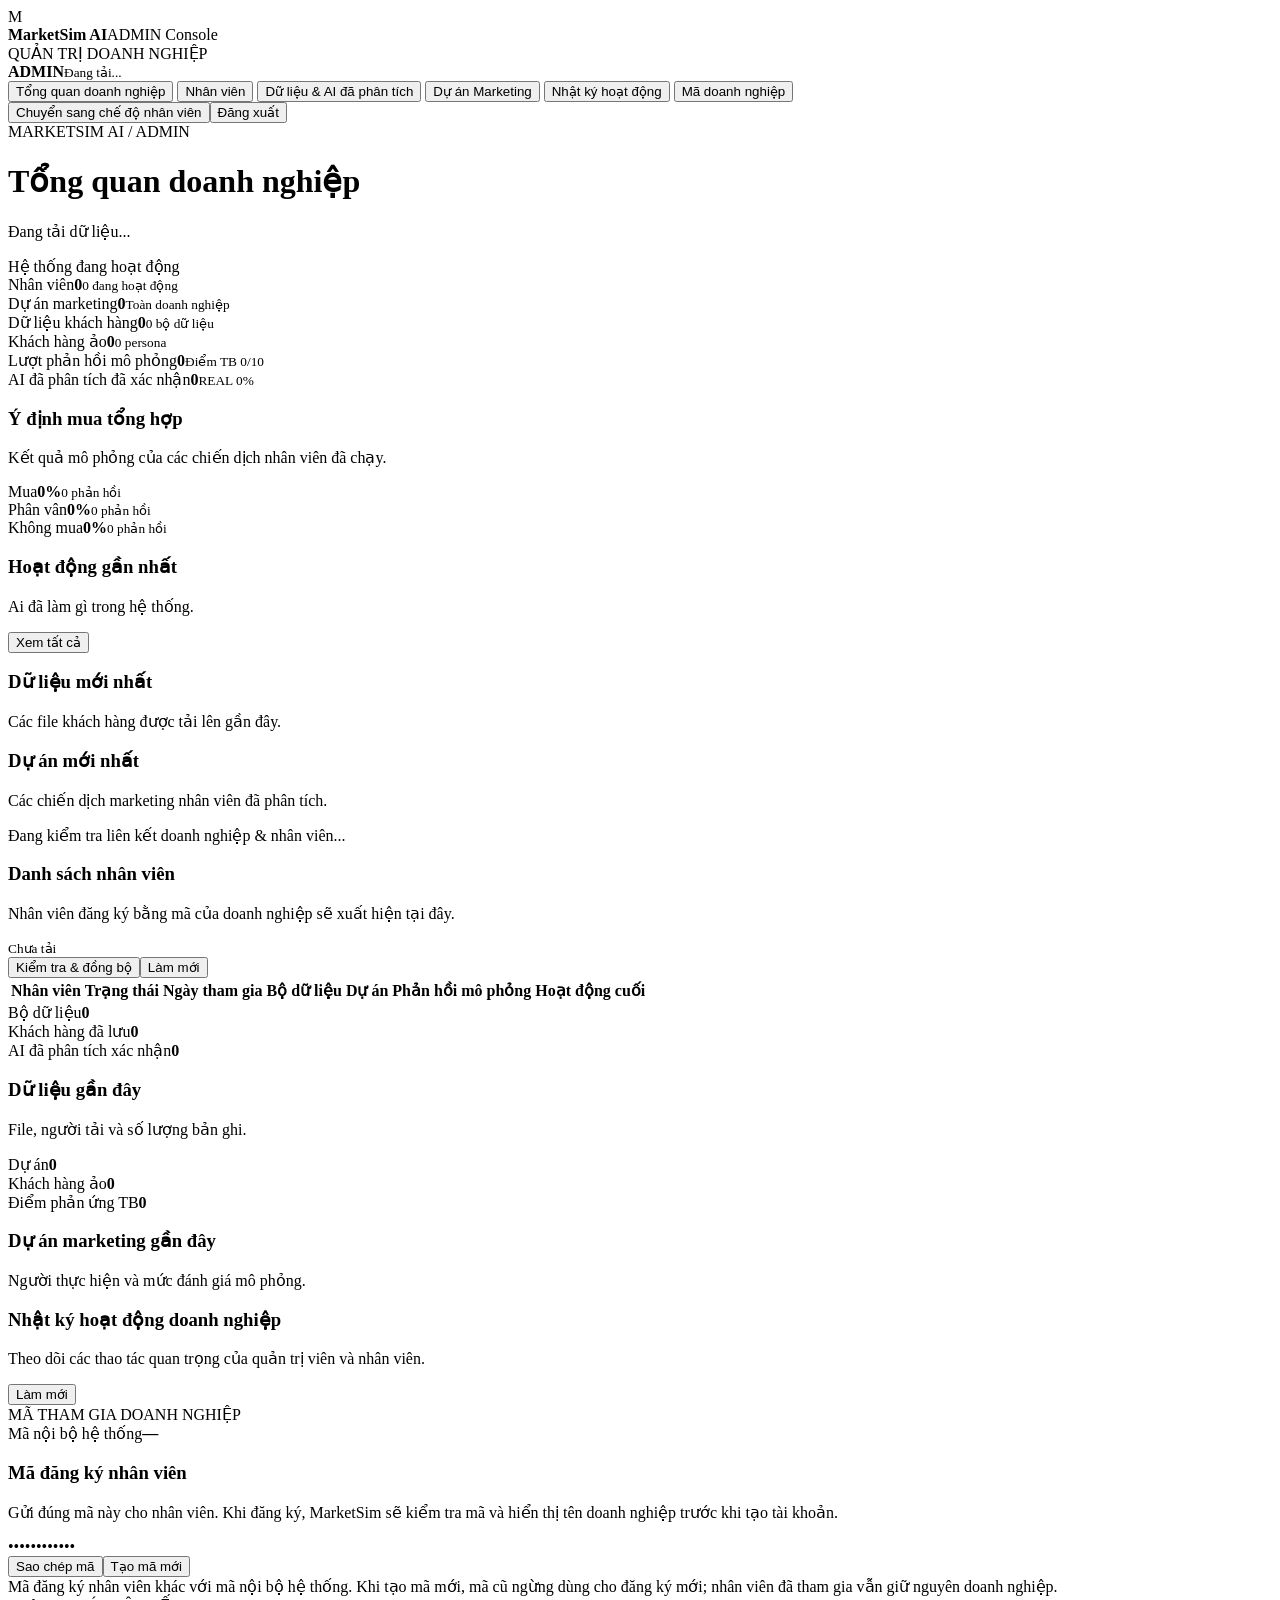
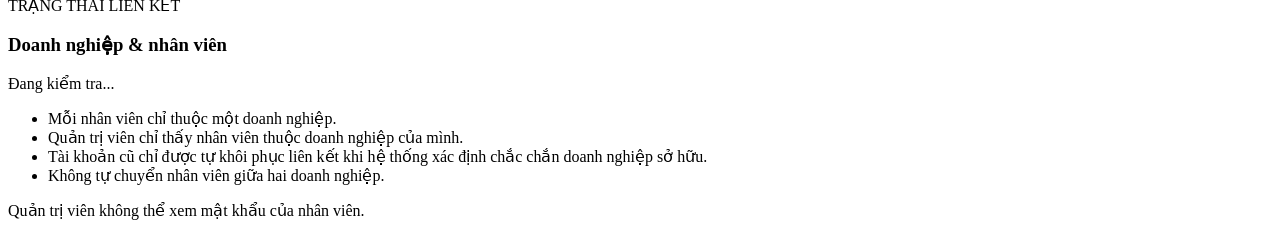
==== commit 33f6e678: "FIX DANG NHAP" ====
--- a/frontend/admin.html
+++ b/frontend/admin.html
@@ -19,7 +19,7 @@
       <button class="admin-nav" data-view="activity">Nhật ký hoạt động</button>
       <button class="admin-nav" data-view="settings">Mã doanh nghiệp</button>
     </nav>
-    <div class="admin-side-actions"><button id="logoutBtn" class="ghost">Đăng xuất</button></div>
+    <div class="admin-side-actions"><button id="switchEmployeeMode" class="side-link">Chuyển sang chế độ nhân viên</button><button id="logoutBtn" class="ghost">Đăng xuất</button></div>
   </aside>
 
   <main class="admin-main">
@@ -65,5 +65,5 @@
   </main>
 </div>
 <div id="adminToast" class="toast"></div>
-<script src="/static/js/admin.js?v=20260813-admin-membership-tabs-3"></script>
+<script src="/static/js/admin.js?v=20260814-admin-mode-switch-1"></script>
 </body></html>
